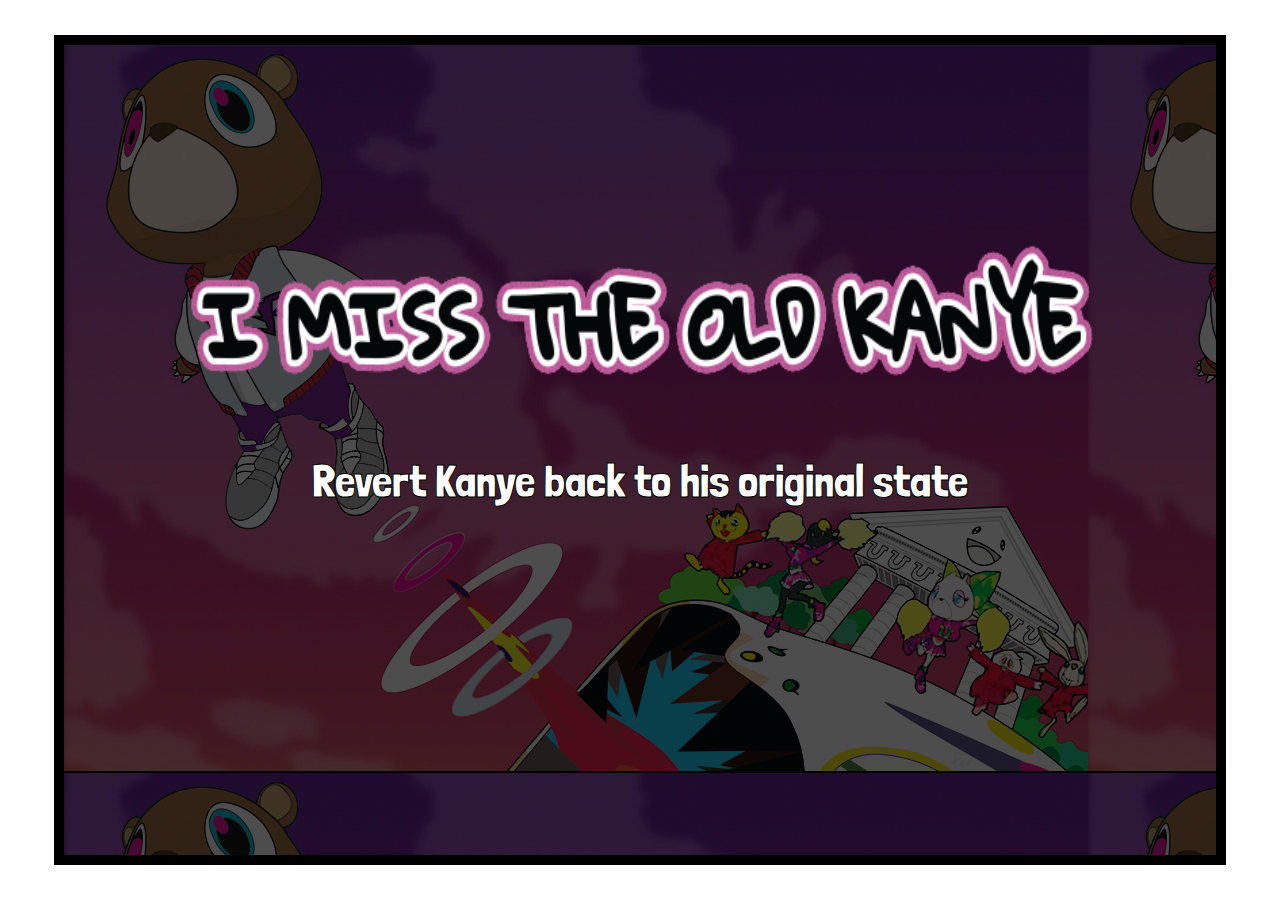
==== index.html @ 60b841b7 "first commit" ====
<!DOCTYPE html>
<html>
<head>
	<title> IMTOK </title>
	<link rel="stylesheet" type="text/css" href="css/styles.css">
	<link href="https://fonts.googleapis.com/css?family=Gloria+Hallelujah|Londrina+Solid" rel="stylesheet">
</head>
<body>

<div class="container">

<div class="splash">


<div class="splash-title"><script href="js/app.js" type="text/javascript"></script>
<img src="images/imtok-title.png" height="100%" width="100%">

</div>

<div class="splash-desc">

<h3> Revert Kanye back to his original state </h3>

<!-- <img src="https://az616578.vo.msecnd.net/files/2016/09/09/636090433444093494381780568_giphy.gif" height="100%" width="100%">
 -->
</div>




</div>



</div>





</body>
</html>
---- css/styles.css ----
@-ms-viewport {
     width: device-width;
     font-size: device-width; 
}
body {
	height: 100vh;
	margin: 0;
	padding: 0;  
	/*background-image: url("../images/yepaper.png")*/
}
header {
	width: 60%;
	height: 20%;
	padding-left: 80px;
	display: block;

}

.level{
	color: white; 
	text-align: center;
	align-items: center; 
	justify-content: center;
	margin: 0 auto;
	margin-top: -30px;

}

.buttons{
	display: flex; 
	align-items: flex-start;
	/*flex-wrap: wrap;*/
	justify-content: flex-start;
}


.left-col{
	display: flex;
	flex-direction: column; 
	flex-wrap: wrap;
}
.right-col{
	display: flex; 
	flex-direction: column;
	width: 200px;
	position: absolute;
	right: 5%;
	top: 10%;
	margin-right: 30px;

}

.avatar{
	
	width: 40%;


}
.container{
  display: flex;
  align-items: center;
  justify-content: center;
  width: 100%;
  height: 100%;
              
}
.splash{
  display: flex;
  align-items: center;
  justify-content: center;
  border-style: solid;
  border-color: black;
  border-width: 10px;
  width: 90%;
  height: 90%;
  flex-direction: column;
  background-image: url("../images/yepaper-dark.png")
}
.splash-title{
  font-family: 'Gloria Hallelujah', cursive;
  font-size: 6vw;  
  margin-top: -100px;
  text-align: center;
  /*line-height: 50px;*/
  width: 80%;
  height: 150px;

}
.splash-desc{
  font-family: 'Londrina Solid', cursive;
  color: white;
  font-size: 3vw;
  margin-top: 20px;
  text-align: center;
  width: 80%;
  height: 150px;
  -webkit-text-stroke: 1px black;
}
.parent{
  /*  align-items: center;
  justify-content: ;
*/  border-style: solid;
  border-color: black;
  border-width: 3px;
  width: 90%;
  height: 90%;
 /* flex-direction: row;*/
  background-image: url("../images/yepaper-dark.png")
}
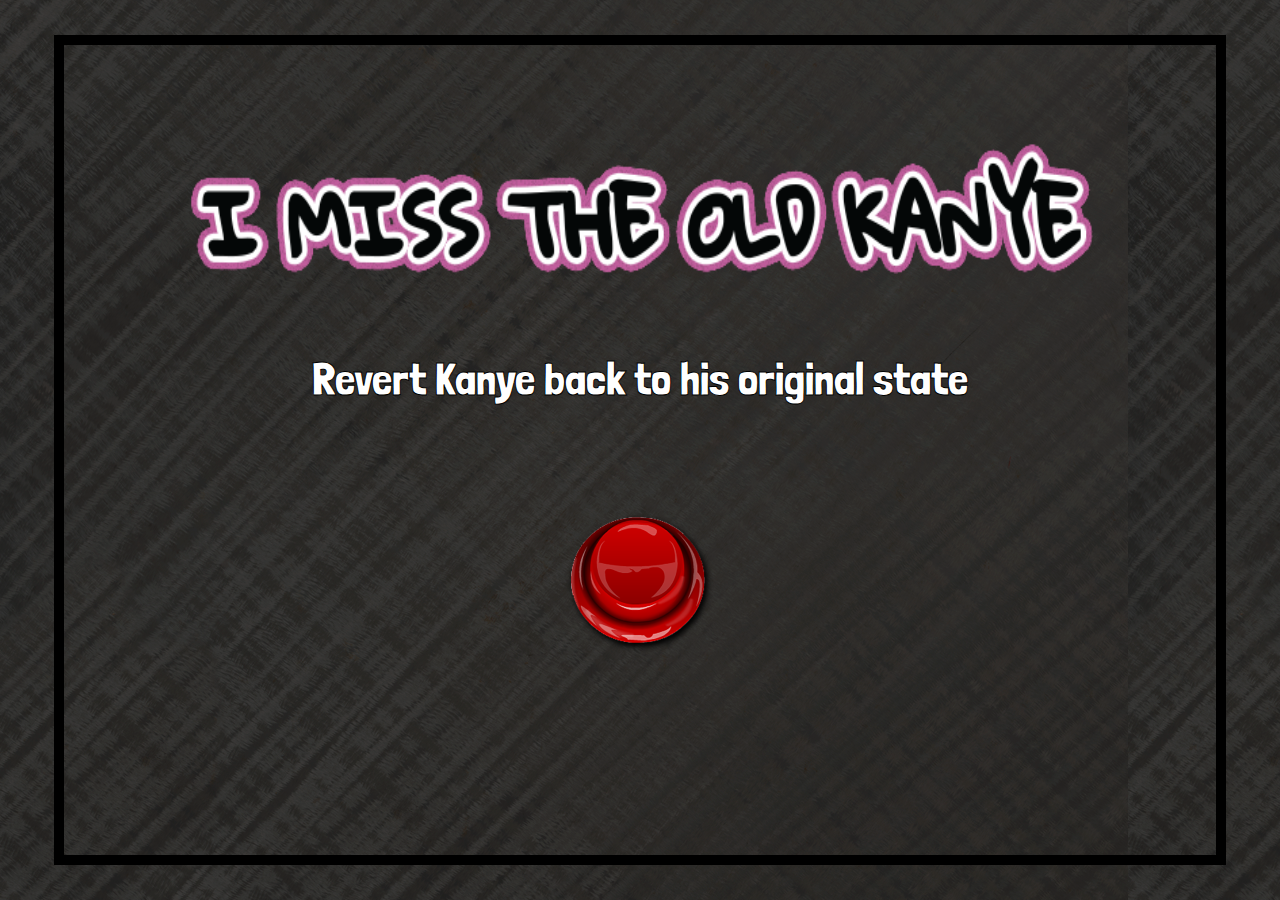
==== commit edbe31b9: "finished for presentation day" ====
--- a/index.html
+++ b/index.html
@@ -4,8 +4,11 @@
 	<title> IMTOK </title>
 	<link rel="stylesheet" type="text/css" href="css/styles.css">
 	<link href="https://fonts.googleapis.com/css?family=Gloria+Hallelujah|Londrina+Solid" rel="stylesheet">
+
+	<link href="https://fonts.googleapis.com/css?family=Press+Start+2P" rel="stylesheet">
 </head>
-<body>
+<body onload="blink();">
+
 
 <div class="container">
 
@@ -21,8 +24,12 @@
 
 <h3> Revert Kanye back to his original state </h3>
 
-<!-- <img src="https://az616578.vo.msecnd.net/files/2016/09/09/636090433444093494381780568_giphy.gif" height="100%" width="100%">
- -->
+
+<p href="game.html" id="start">PRESS START</div>
+
+<a href="game.html" id="arcadeBut"> <img src="images/arc-button.png" height="150px" width="150px">
+</div>
+
 </div>
 
 
@@ -34,9 +41,6 @@
 
 </div>
 
-
-
-
-
+<script src="js/app.js" type="text/javascript"></script>
 </body>
 </html>--- a/css/styles.css
+++ b/css/styles.css
@@ -6,14 +6,28 @@
 	height: 100vh;
 	margin: 0;
 	padding: 0;  
-	/*background-image: url("../images/yepaper.png")*/
+  background-image: url("../images/backText.png")
 }
 header {
 	width: 60%;
 	height: 20%;
 	padding-left: 80px;
 	display: block;
+}
 
+#start{
+  font-family: 'Press Start 2P', cursive;
+  text-decoration: none; 
+  color: red;
+  font-size: 25px; 
+}
+
+#arcadeBut{
+  padding-top: 50px;
+}
+
+#arcadeBut{
+  padding-top: 50px;
 }
 
 .level{
@@ -23,21 +37,29 @@
 	justify-content: center;
 	margin: 0 auto;
 	margin-top: -30px;
+}
+.q-div{
+	text-align: center; 
+	width: 70%;
 
 }
-
 .buttons{
-	display: flex; 
+	/*display: flex; 
 	align-items: flex-start;
-	/*flex-wrap: wrap;*/
-	justify-content: flex-start;
+	justify-content: flex-start;*/
 }
-
 
 .left-col{
 	display: flex;
 	flex-direction: column; 
 	flex-wrap: wrap;
+	justify-content: center;
+	align-items: center;
+	width: 90%;	
+	padding-top: 50px;
+	color: white;
+  font-family: 'Days One', sans-serif;
+  -webkit-text-stroke: 1px black;
 }
 .right-col{
 	display: flex; 
@@ -47,21 +69,25 @@
 	right: 5%;
 	top: 10%;
 	margin-right: 30px;
-
 }
 
 .avatar{
-	
 	width: 40%;
+}
+.avatar img{
+	border-color: white;
+	margin-top: 10px;
+}
 
-
-}
 .container{
   display: flex;
   align-items: center;
   justify-content: center;
   width: 100%;
   height: 100%;
+  background-image: url("images/yepaper-dark.png")
+  background-repeat:no-repeat;
+  background-size:cover;
               
 }
 .splash{
@@ -75,13 +101,14 @@
   height: 90%;
   flex-direction: column;
   background-image: url("../images/yepaper-dark.png")
+  background-repeat:no-repeat;
+  background-size:cover;
 }
 .splash-title{
   font-family: 'Gloria Hallelujah', cursive;
   font-size: 6vw;  
   margin-top: -100px;
   text-align: center;
-  /*line-height: 50px;*/
   width: 80%;
   height: 150px;
 
@@ -97,13 +124,49 @@
   -webkit-text-stroke: 1px black;
 }
 .parent{
-  /*  align-items: center;
-  justify-content: ;
-*/  border-style: solid;
+  border-style: solid;
   border-color: black;
   border-width: 3px;
   width: 90%;
   height: 90%;
- /* flex-direction: row;*/
-  background-image: url("../images/yepaper-dark.png")
+  background-image: url("../images/yepaper-dark.png");
+  background-repeat:no-repeat;
+  background-size:cover;
 }
+
+#button-2{
+  margin-left: 25px; 
+}
+
+.btn {
+  background: #3498db;
+  background-image: -webkit-linear-gradient(top, #3498db, #3248b5);
+  background-image: -moz-linear-gradient(top, #3498db, #3248b5);
+  background-image: -ms-linear-gradient(top, #3498db, #3248b5);
+  background-image: -o-linear-gradient(top, #3498db, #3248b5);
+  background-image: linear-gradient(to bottom, #3498db, #3248b5);
+  -webkit-border-radius: 19;
+  -moz-border-radius: 19;
+  border-radius: 19px;
+  text-shadow: 2px 1px 3px #666666;
+  -webkit-box-shadow: 1px 1px 6px #666666;
+  -moz-box-shadow: 1px 1px 6px #666666;
+  box-shadow: 1px 1px 6px #666666;
+  font-family: Arial;
+  color: #ffffff;
+  font-size: 20px;
+  padding: 10px 20px 10px 20px;
+  border: solid #ffffff 2px;
+  text-decoration: none;
+}
+
+.btn:hover {
+  background: #81c8f7;
+  background-image: -webkit-linear-gradient(top, #81c8f7, #3498db);
+  background-image: -moz-linear-gradient(top, #81c8f7, #3498db);
+  background-image: -ms-linear-gradient(top, #81c8f7, #3498db);
+  background-image: -o-linear-gradient(top, #81c8f7, #3498db);
+  background-image: linear-gradient(to bottom, #81c8f7, #3498db);
+  text-decoration: none;
+}
+
